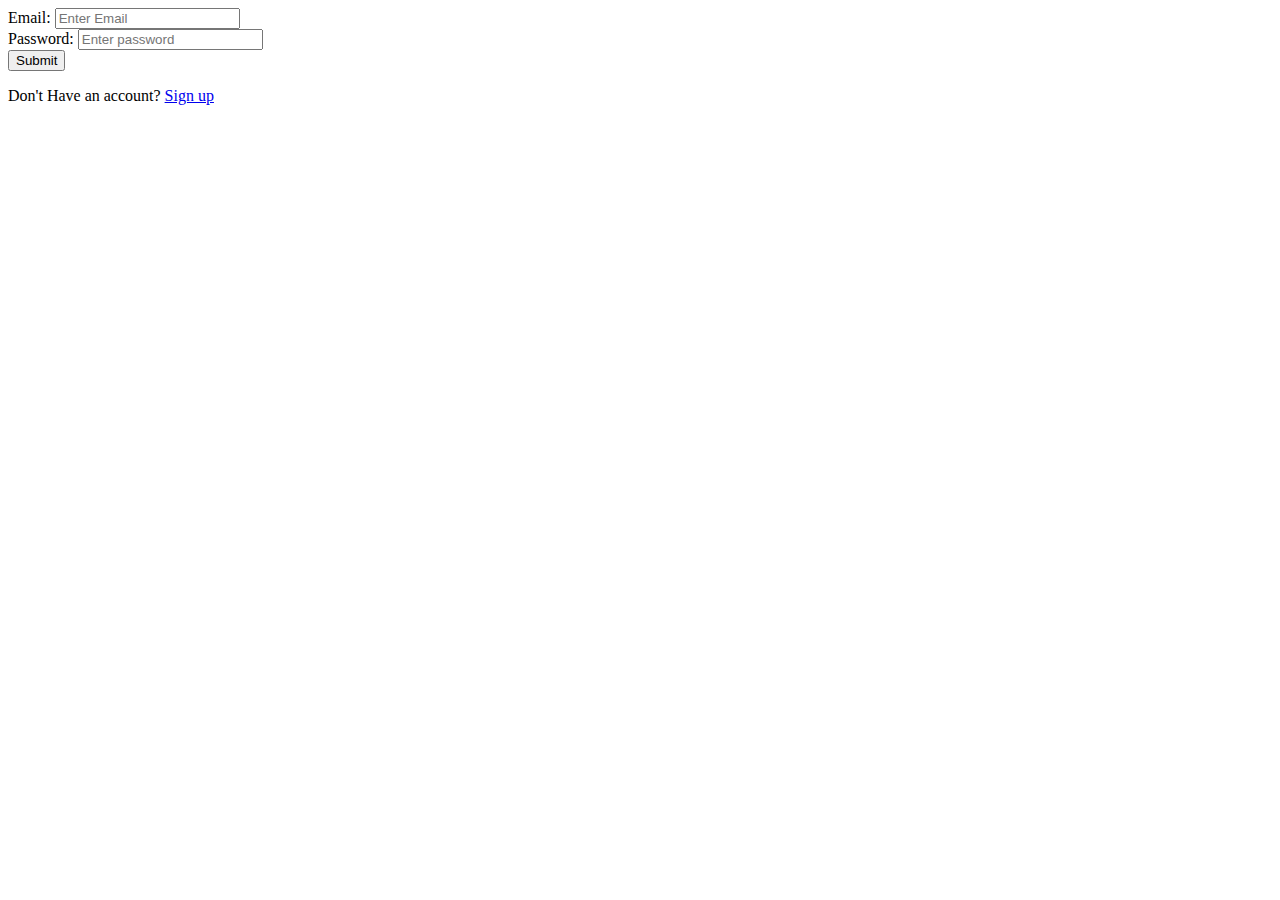
==== Cloud_Based_Secure_File_Storage/templates/login.html @ 632bf277 "Add files via upload" ====
<!DOCTYPE html>
<html lang="en">
<head>
    <meta charset="UTF-8">
    <meta http-equiv="X-UA-Compatible" content="IE=edge">
    <meta name="viewport" content="width=device-width, initial-scale=1.0">
    <title>Login</title>
    <link rel="stylesheet" href="/static/login.css">

</head>
<body>
    <form action="/" method="POST">
        <label for="email">Email: </label>
        <input type="email" name="email" placeholder="Enter Email"><br>
        <label for="password">Password: </label>
        <input type="password" name="password" placeholder="Enter password"><br>
        <input type="submit">
    </form>
    <p>Don't Have an account? <a href="/register">Sign up</a></p>
    
</body>
</html>
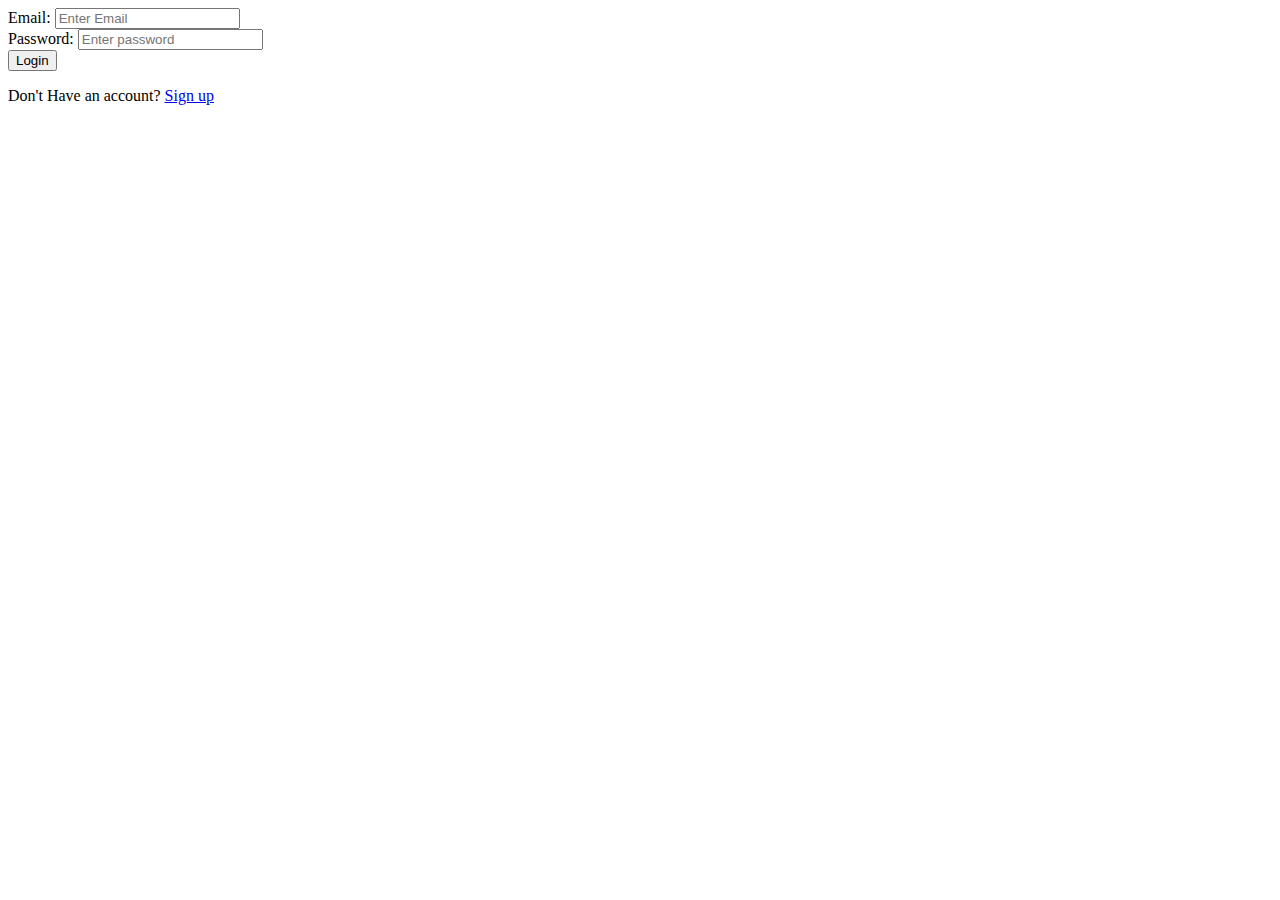
==== commit 86f8e417: "Add files via upload" ====
--- a/Cloud_Based_Secure_File_Storage/templates/login.html
+++ b/Cloud_Based_Secure_File_Storage/templates/login.html
@@ -14,7 +14,7 @@
         <input type="email" name="email" placeholder="Enter Email"><br>
         <label for="password">Password: </label>
         <input type="password" name="password" placeholder="Enter password"><br>
-        <input type="submit">
+        <input type="submit" value="Login">
     </form>
     <p>Don't Have an account? <a href="/register">Sign up</a></p>
     
